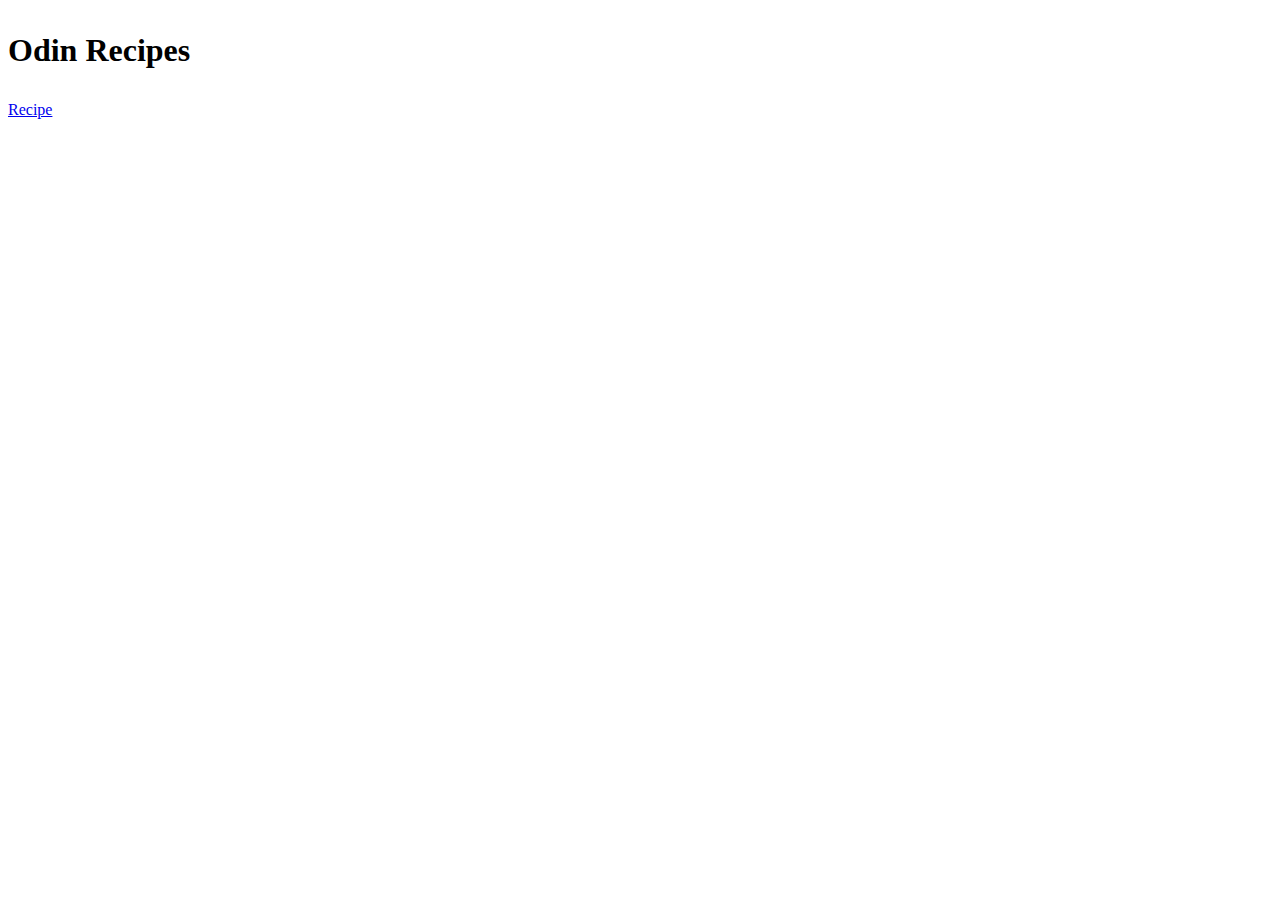
==== index.html @ 322cd3fb "Set up standard Html boilerplate title file as project-recipes and make Odin recipes the heading Lin" ====
<!DOCTYPE html>
<HTML lang="en">
    <head>
        <meta charset="UTF 8">
        <title>Project-recipes</title>
    </head>
    <body>
      <h1><p>Odin Recipes</p></h1>
      <a href="recipes/japchae.html">Recipe</a>
    </body>
</HTML>
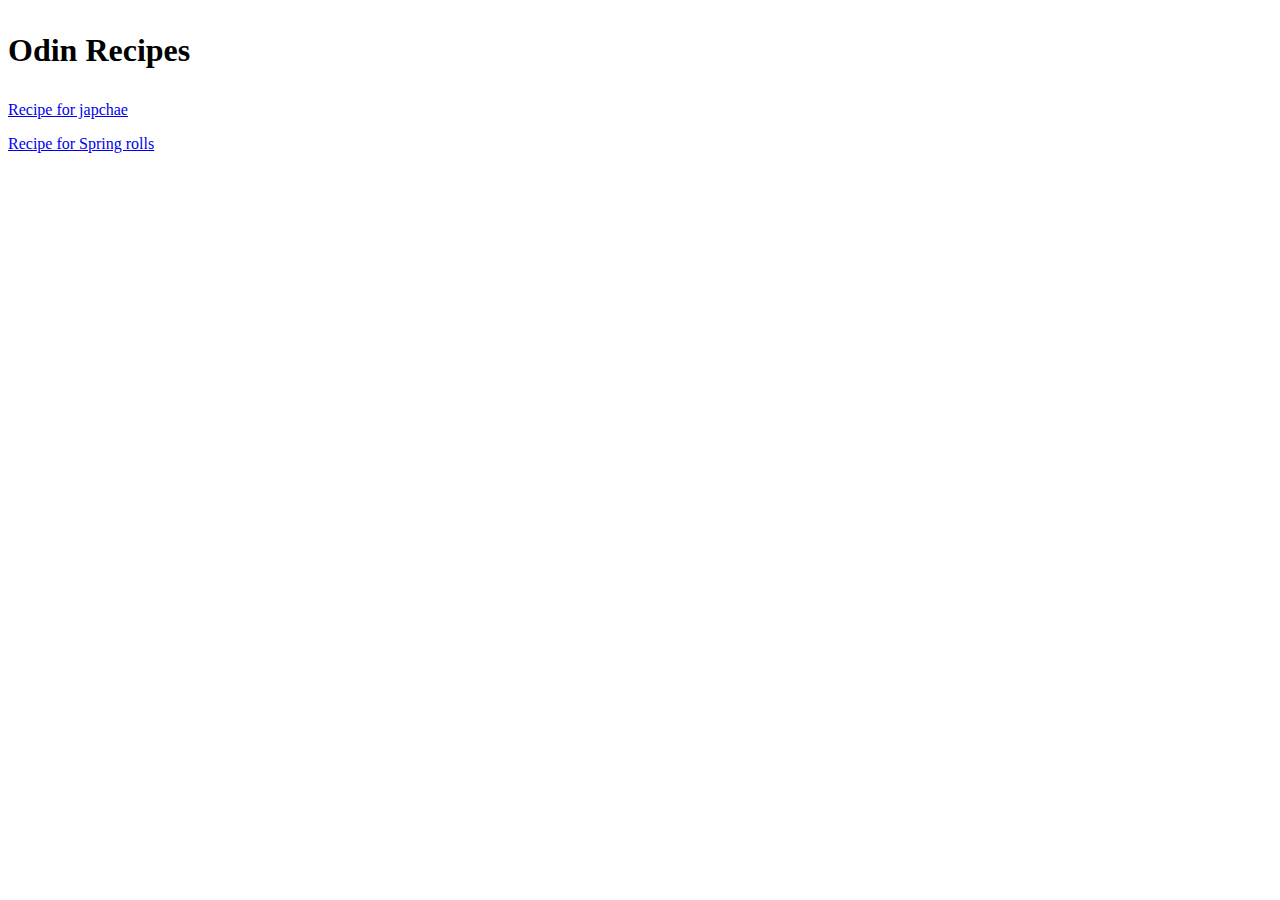
==== commit 83ba69cd: "add index folder to github" ====
--- a/index.html
+++ b/index.html
@@ -6,6 +6,9 @@
     </head>
     <body>
       <h1><p>Odin Recipes</p></h1>
-      <a href="recipes/japchae.html">Recipe</a>
+        <p><a href="recipes/japchae.html">Recipe for japchae</a></p> 
+        <p><a href="recipes/spring-rolls.html">Recipe for Spring rolls</p>
+        <p></p>
+
     </body>
 </HTML>
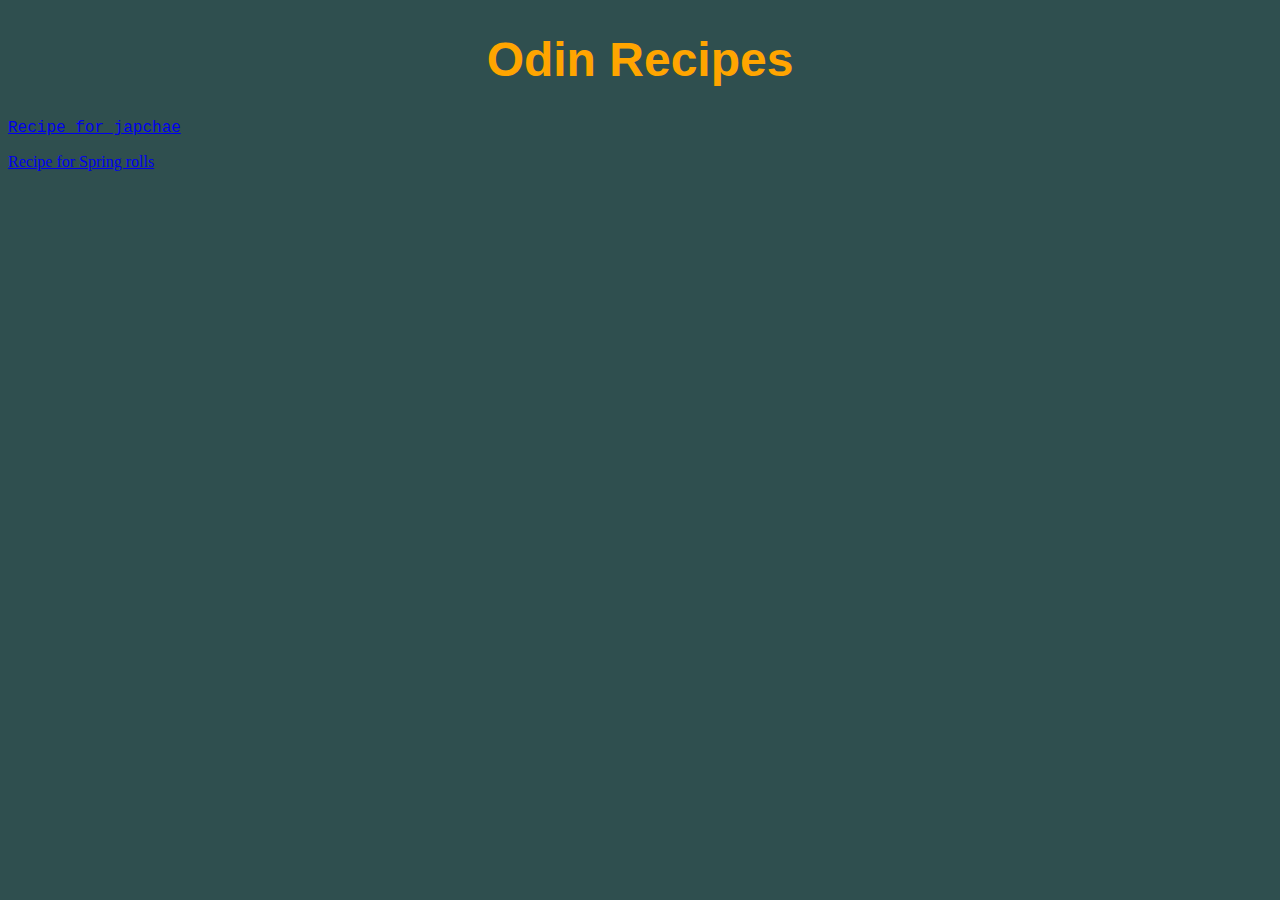
==== commit e138cf7e: "Add css style sheet to the file write simple style declarations for index file" ====
--- a/index.html
+++ b/index.html
@@ -1,13 +1,14 @@
 <!DOCTYPE html>
-<HTML lang="en">
+<html lang="en">
     <head>
-        <meta charset="UTF 8">
+        <meta charset="UTF-8">
         <title>Project-recipes</title>
+        <link rel="stylesheet" href="style.css">
     </head>
     <body>
-      <h1><p>Odin Recipes</p></h1>
-        <p><a href="recipes/japchae.html">Recipe for japchae</a></p> 
-        <p><a href="recipes/spring-rolls.html">Recipe for Spring rolls</p>
+       <h1 class="title">Odin Recipes </h1>
+        <p class="subtitle"><a href="recipes/japchae.html">Recipe for japchae</a></p> 
+        <p><a href="recipes/spring-rolls.html">Recipe for Spring rolls</a></p>
         <p></p>
 
     </body>
--- a/style.css
+++ b/style.css
@@ -0,0 +1,14 @@
+body {
+    background-color: darkslategrey;
+}
+
+.title {
+    font-family: sans-serif, Georgia, Times, serif;
+    color: orange;
+    text-align: center;
+    font-size: 48px;
+}
+.subtitle {
+    font-family: 'Courier New', Courier, monospace;
+    color: orange;
+}
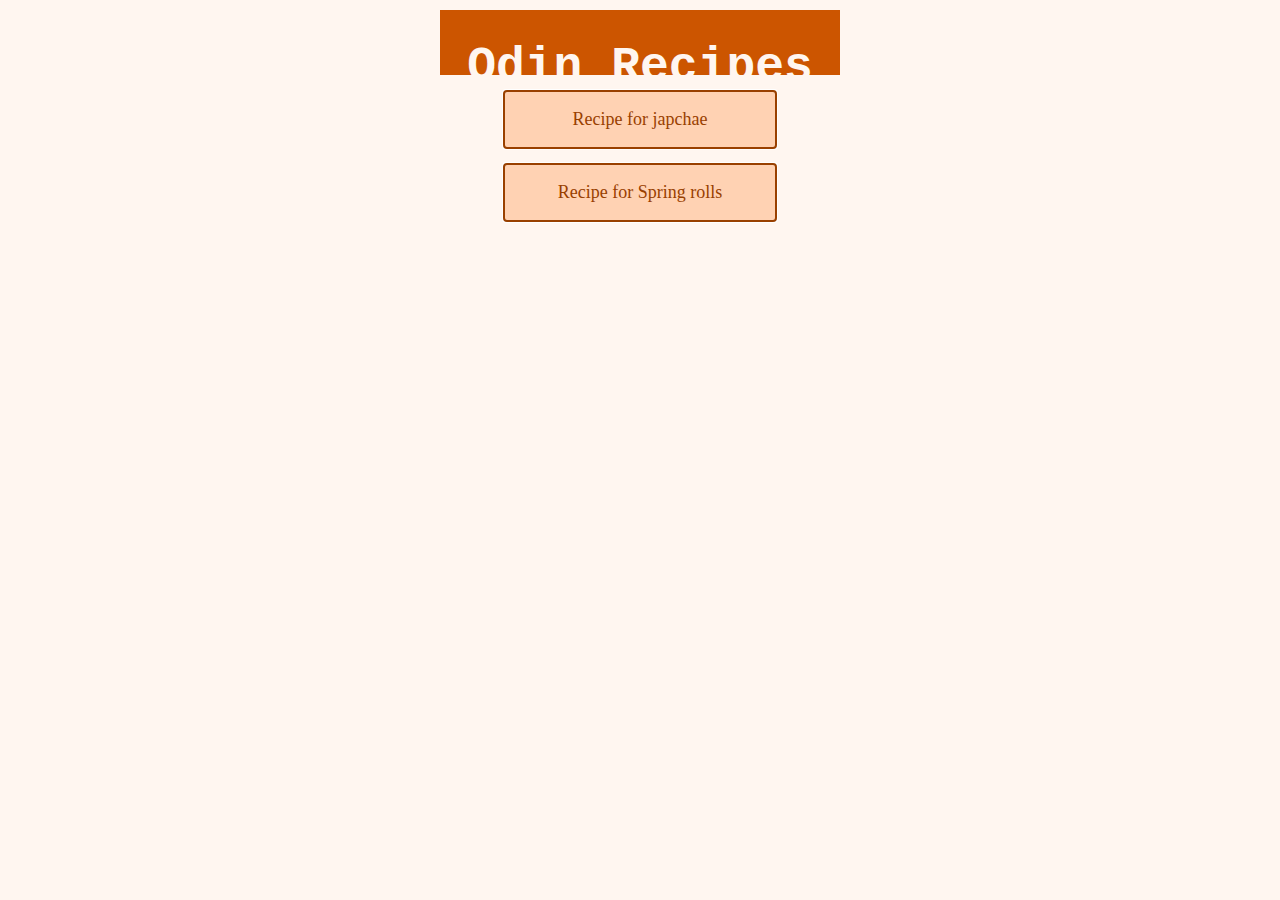
==== commit 5240bdb0: "Offset Page from edges of screen Give recipe title seperate style description remove center alignmen" ====
--- a/index.html
+++ b/index.html
@@ -6,9 +6,9 @@
         <link rel="stylesheet" href="style.css">
     </head>
     <body>
-       <h1 class="title">Odin Recipes </h1>
-        <p class="subtitle"><a href="recipes/japchae.html">Recipe for japchae</a></p> 
-        <p><a href="recipes/spring-rolls.html">Recipe for Spring rolls</a></p>
+       <h1 class="title main">Odin Recipes </h1>
+        <p class="but"><a href="recipes/japchae.html">Recipe for japchae</a></but>
+        <p class="but"><a href="recipes/spring-rolls.html">Recipe for Spring rolls</a></but>
         <p></p>
 
     </body>
--- a/style.css
+++ b/style.css
@@ -1,14 +1,84 @@
 body {
-    background-color: darkslategrey;
+    background-color: hsl(25, 100%, 97%);
+    padding: 10px;
+    max-width: 1200px;
+    margin: 0 auto;
+    
 }
 
 .title {
-    font-family: sans-serif, Georgia, Times, serif;
-    color: orange;
+    font-family:  'Courier New', Courier, monospace;
     text-align: center;
-    font-size: 48px;
+    margin-bottom: 50px;
+    box-sizing: border-box;
+    width: 400px;
+
+
 }
+.main {
+      margin: 0 auto;
+      background-color: hsl(25, 100%, 40%);
+      font-size: 48px; 
+      height: 65px;
+      color: hsl(25, 100%, 97%);  
+      padding-top: 30px;
+
+}
+
+.sub {
+    background-color: rgb(153, 228, 228);
+    font-size: 30px;
+    height: 35px;
+    color: rgb(88, 44, 18);
+    margin-top: 80px;
+    padding-top: 24px;
+
+    
+
+}
+
+.description {
+    font-family: 'Lucida Sans', 'Lucida Sans Regular', 'Lucida Grande', 'Lucida Sans Unicode', Geneva, Verdana, sans-serif;
+    box-sizing: content-box;
+    margin: 20px;
+    margin-left: auto;
+    padding: 50px;
+    display: block;
+
+}
+
 .subtitle {
     font-family: 'Courier New', Courier, monospace;
-    color: orange;
+    color:hsl(25, 100%, 40%);
 }
+.recipes li {
+    color: black;
+    font-family: 'Gill Sans', 'Gill Sans MT', Calibri, 'Trebuchet MS', sans-serif;
+}
+.recipes-container{
+    border: 2px solid #000; 
+    border-radius: 10px; 
+    padding: 20px; 
+    background-color: rgb(153, 228, 228); 
+    margin: 20px auto;
+}
+
+.but a {
+    color: hsl(25, 100%, 30%);
+    font-size: 18px;
+    background-color: hsl(25, 100%, 85%);
+    text-align: center;  
+    text-decoration: solid;
+    padding: 1em 2em;
+  display: block;
+  outline: auto;
+  width: 200px;
+  margin: 0 auto;
+  
+
+
+}
+.but a:hover {
+    color: black;
+    background-color: peachpuff;
+}
